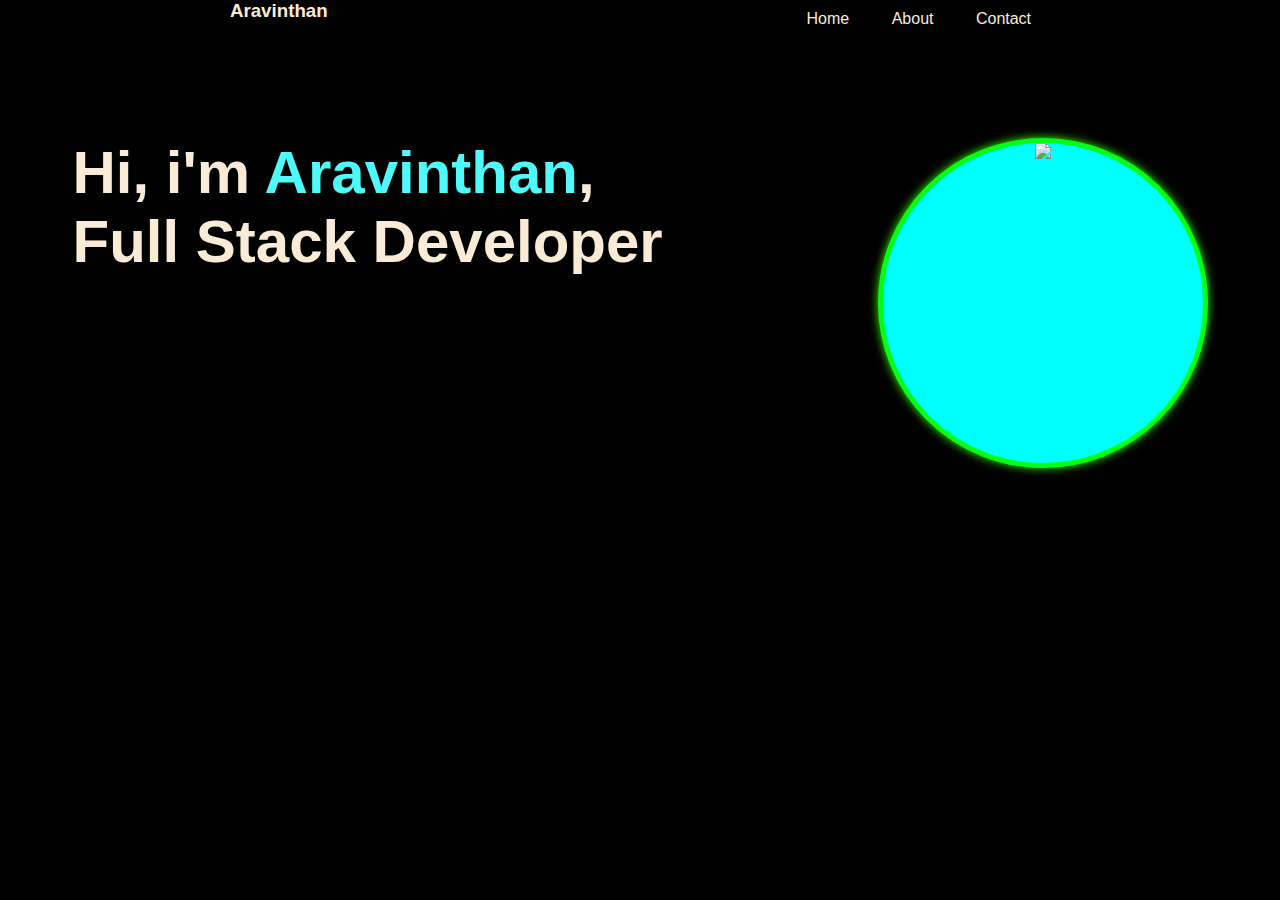
==== index.html @ 12d160ba "cptd" ====
<!DOCTYPE html>
<html>
<head>
   <title>Aravinthan</title>
   <link rel="stylesheet" href="style.css" />
   <meta name="viewport" content="width=device-width, initial-scale=1.0">
  <link rel="stylesheet" href="https://use.fontawesome.com/releases/v5.15.4/css/all.css"/>
  <link rel="stylesheet" href="https://cdnjs.cloudflare.com/ajax/libs/font-awesome/6.5.2/css/all.min.css" integrity="sha512-SnH5WK+bZxgPHs44uWIX+LLJAJ9/2PkPKZ5QiAj6Ta86w+fsb2TkcmfRyVX3pBnMFcV7oQPJkl9QevSCWr3W6A==" crossorigin="anonymous" referrerpolicy="no-referrer" />

  <script src="https://smtpjs.com/v3/smtp.js"></script>
</head>
<body>
    
    <header>
        <div class="row-1">
            <h3>Aravinthan</h3>
            <nav>
                <ul id="sidemenu">
                    <li><a href="">Home</a></li>
                    <li><a href="#about" onclick="navigateAboutContact()">About</a></li>
                    <li><a href="#contact" onclick="navigateAboutContact()">Contact</a></li>
                    <i class="fas fa-times" onclick="closemenu()"></i>
                </ul>
            </nav>
            <i class="fas fa-bars" id="bar" onclick="openmenu()"></i>
            
        </div>
        <div class="row-2">
             <div class="col-1" id="col-1">
                  <h5>Hi, i'm  <span >Aravinthan</span>, Full Stack Developer</h5>
             </div>
             <div class="col-2" id="swipeable-element" onclick="swipe()">
                 <img  class="img"  src="https://github.com/AravinthanN/portfolioGit/blob/main/mypicfortfolio.png?raw=true"/>
             </div>
             

             <!-- mobile view image -->

             <div class="col-2-non-swipeable" id="non-swipeable-element" >
                 <img  class="img"  src="https://github.com/AravinthanN/portfolioGit/blob/main/mypicfortfolio.png?raw=true"/>
             </div>
             <div class="col-1-non-swipeable" id="col-1">
                <h6>Hi, i'm  <span >Aravinthan</span>, Full Stack Developer</h6>
           </div>
           
           

             <div class="about" id="about">

                <h4>About me</h4>

                <p>
                    i am Aravinthan.N, from chennai , just a guy who wants to ace mental abilities.
                    my interest in developing and designing led me to learn full stack development.
                </p>

                <div class="tab">
                    <p class="tab-links active-link"  onclick="opentab('education')">Education</p>
                    <p class="tab-links" onclick="opentab('skills')">Skills</p>
                    <p class="tab-links" onclick="opentab('projects')">Projects</p>
                </div>
                <span class="titleForMobile"> <p> Education </p> </span>
                <div class="tab-contents active-contents" id="education">
                    <ul>
                        <li><h5>2019-2023</h5><span class="education-span">SNS College of Technology</span><br>cgpa : 7.9</li>
                        <li><h5>2018-2019</h5><span class="education-span">S.E.T vidhy mandir matric higher secondary school</span><br>% : 75</li>
                        <li><h5>2016-2017</h5><span class="education-span">Dr.J.C.Kumarappa centenary vidhya mandir hr.sec school</span><br>% : 93</li>
                    </ul>
                </div>
                <span class="titleForMobile"> <p> Skills </p> </span>
                <div class="tab-contents" id="skills">
                    <ul>
                        <li>
                            <div class="skill-tab"> 
                                <div class="skill-title">
                                    <h4>HTML</h4>
                                    <h6>73%</h6>
                                </div>
                                
                                <div class="bar">
                                    <span class="html" ></span>
                                </div>
                            </div>
                        </li>
                        <li>
                            <div class="skill-tab"> 
                                <div class="skill-title">
                                    <h4>CSS</h4>
                                    <h6>75%</h6>
                                </div>
                                
                                <div class="bar">
                                    <span class="css" ></span>
                                </div>
                            </div>
                        </li>
                        <li>
                            <div class="skill-tab"> 
                                <div class="skill-title">
                                    <h4>JAVASCRIPT</h4>
                                    <h6>45%</h6>
                                </div>
                                
                                <div class="bar">
                                    <span class="js" ></span>
                                </div>
                            </div>
                        </li>
                        <li>
                            <div class="skill-tab"> 
                                <div class="skill-title">
                                    <h4>JAVA</h4>
                                    <h6>79%</h6>
                                </div>
                                <div class="bar">
                                    <span class="java" ></span>
                                </div>
                            </div>
                        </li>
                        <li>
                            <div class="skill-tab"> 
                                <div class="skill-title">
                                    <h4>MYSQL</h4>
                                    <h6>80%</h6>
                                </div>
                                <div class="bar">
                                    <span class="mysql" ></span>
                                </div>
                                
                            </div>
                        </li>
                    </ul>
                </div>
                <span class="titleForMobile"> <p> Projects </p> </span>
                <div class="tab-contents" id="projects">

                    <div class="project-tab">

                        <img id="project-image" src="https://media.istockphoto.com/id/1323574156/photo/dystopian-work-from-home-concept-3d-rendering.webp?b=1&s=170667a&w=0&k=20&c=r-iY1nwku3V2qms_2pNh89wuKXpp-1iHmU3F50WBjIA=" />
                       
                        <div class="project-content">
                             <h3>API e-Commerce</h3>
                             <p>its a customer module ecommerce website designed and developed using HTML,CSS,JS,REACT<br>(link is not ready yet)
                             </p>
                             <a href=""><svg xmlns="http://www.w3.org/2000/svg" width="16" height="16" fill="currentColor" class="bi bi-arrow-up-right-square" viewBox="0 0 16 16">
                                <path fill-rule="evenodd" d="M15 2a1 1 0 0 0-1-1H2a1 1 0 0 0-1 1v12a1 1 0 0 0 1 1h12a1 1 0 0 0 1-1zM0 2a2 2 0 0 1 2-2h12a2 2 0 0 1 2 2v12a2 2 0 0 1-2 2H2a2 2 0 0 1-2-2zm5.854 8.803a.5.5 0 1 1-.708-.707L9.243 6H6.475a.5.5 0 1 1 0-1h3.975a.5.5 0 0 1 .5.5v3.975a.5.5 0 1 1-1 0V6.707z"/>
                              </svg></a>
                        </div>

                    </div>

                </div>
             </div>
        </div>
    </header>

    <div  class="contact" id="contact">
          <div class="container">
              <div class="row-1">
                   <div class="contact-left">
                       <h3>Contact me</h3>
                       <p><i class="fa fa-paper-plane"></i>aravinthanjobskpt@gmail.com</p>
                       <p><i class="fa fa-phone"></i>8637435264</p>
                       <div class="social-icons">
                          <a href=""><i class="fa fa-instagram"></i></a>
                          <a href=""><i class="fa fa-linkedin"></i></a>
                          <a href=""><i class="fa fa-facebook"></i></a>
                       </div>

                       <a href="ARAVINTHAN N.pdf" download  class="btn btn1">Download CV</a>
                    </div>
                   <div class="contact-right">
                       <form action="https://api.web3forms.com/submit" method="POST" >
                        <input type="hidden" name="access_key" value="3681b4ed-8573-4994-9962-697188e31fb5">
                          <input type="text" name="Name" placeholder="Your name" required>
                          <input type="email" name="email" placeholder="your email" required>
                          <input type="text" name="subject" placeholder="Subject" required>
                          <textarea name="Message" rows="6" placeholder="Your Message"></textarea>
                          <button type="submit" class="btn btn1">send</button>
                           <!-- <input class="btn btn1" type="submit" value="send"> -->
                       </form>
                   </div>
              </div> 
          </div>
    </div>


     <script>

        // function barToggle(){

        //     const bar = document.querySelector("nav");
        //     bar.classList.toggle('nav-display')
        //     const row_1 = document.querySelector(".row-1")
        //     row_1.style.display="flex";
        //     row_1.style.flexDirection="column"
        // }

        var sidemenu = document.getElementById("sidemenu");
        function openmenu(){
            sidemenu.style.right="0";
        }
        function closemenu(){
            sidemenu.style.right="-200px";
        }

        const navigateAboutContact = ()=>{
            const col_one = document.getElementById("col-1");
            col_one.style.display="none"

            const imgdiv =document.getElementsByClassName("col-2")
            imgdiv[0].classList.toggle("toggling")
            const image = document.getElementsByClassName("img")
            image[0].classList.toggle("imagetoggling")
            console.log(image[0].style)

            const about = document.getElementById("about");
            const contacts = document.getElementById("contact")
            
            if(about.style.display !== "inline"){
                about.style.display="inline"
                contacts.style.display="block";
            }
          
        }

        const swipe = ()=>{
            
         if(window.innerWidth >600 ){
            const col_one = document.getElementById("col-1");

            const contacts = document.getElementById("contact")
            

            
            const imgdiv =document.getElementsByClassName("col-2")
            imgdiv[0].classList.toggle("toggling")
            const image = document.getElementsByClassName("img")
            image[0].classList.toggle("imagetoggling")
            console.log(image[0].style)
            

            if(col_one.style.display !== "none"){
             col_one.style.display="none"

            }
            else{
                col_one.style.display="flex"
            }
            
            const about = document.getElementById("about");
            
            if(about.style.display !== "inline"){
                about.style.display="inline"
                contacts.style.display="block";
            }
            else{
                about.style.display="none"
                contacts.style.display="none";
            }
             }
        }

        const opentab= (value)=>{
             console.log("hi");
            const tablinks = document.getElementsByClassName("tab-links")
            const tabcontents = document.getElementsByClassName("tab-contents")

            for(tablink of tablinks){
                tablink.classList.remove("active-link")
            }
            for(tabcontent of tabcontents){
                tabcontent.classList.remove("active-contents")
            }

            event.currentTarget.classList.add("active-link")
            document.getElementById(value).classList.add("active-contents")
        }
        // let start = 0, end=0;
        
        // const swiperow = document.getElementById("swipeable-element");

        // let moveable= false;

        // let events = {
        //     mouse:{
        //         down:"mousedown",
        //         move:"mousemove",
        //         up:"mouseup"
        //     },
        //     touch:{
        //         down:"touchstart",
        //         move:"touchmove",
        //         up:"touchend"
        //     }
        // }

        // let device ="";

        // const isTouch = ()=>{

        //     try{
        //         document.createEvent("touchevent");
        //         device="touch"
        //         return true
        //     }
        //     catch(error){
        //         device="mouse"
        //         return false
        //     }
        // }
        
        // isTouch();
        
        // swiperow.addEventListener(events[device].down,
        // (e)=>{
        //     e.preventDefault()
        //    start = !isTouch() ? e.pageX : e.touches[0].pageX
        // //    console.log(start)
        //    moveable =true
        // }
        // )

        // swiperow.addEventListener(events[device].move,
        //     (e)=>{
        //         if(moveable){
        //             e.preventDefault();
        //             let newStart = !isTouch()? e.pageX : e.touches[0].pageX
        //             swiperow.style.marginLeft = (start - newStart) + "px";
        //             console.log(swiperow.style.marginLeft)
        //             start = newStart
                    
                    
        //         }
        //     }
        // )

        // swiperow.addEventListener(events[device].up,
        //    (
        //     stopMovement = (e) =>{
        //         moveable = false
        //     }
        //    )
        // )

        // swiperow.addEventListener("mouseleave",stopMovement)

     </script>
</body>
</html>
---- style.css ----
*{
    margin:0;
    padding:0;
    font-family:'Lucida Sans', 'Lucida Sans Regular', 'Lucida Grande', 'Lucida Sans Unicode', Geneva, Verdana, sans-serif;
    box-sizing: border-box;
    scroll-behavior: smooth;
}
body{
    background-color: black;
    color:antiquewhite;
    scroll-behavior: smooth;
}

.row-1{
    display:flex;
    flex-direction: row;
    justify-content: space-around;
}
#bar{
    display:none;
    position: fixed;
    top:0;
    right:0;
}
nav{
    transition:all 1.5s;
}
nav ul li{
    display:inline-block;
    list-style: none;
    margin: 10px 19px;
}
nav ul li a{
    position:relative;
    color:antiquewhite;
    text-decoration:none;
}

nav ul li a::after{
    
    content: '';
    width:0;
    height:3px;
    background-color: rgb(0, 255, 242);
    position: absolute;
    left:0;
    bottom:-6px;
    transition: 1.5s;

}

nav ul li a:hover::after{
   width:100%;
}

nav ul li a:hover{
color:rgb(9, 255, 193);
text-shadow: 0px 0px 5px;
}
nav .fas{
    display:none;
}
span{
    /* background-color: rgb(6, 255, 255); */
    color:rgb(79, 250, 250);
    /* text-shadow: 0px 0px 5px aqua; */
}
.row-2{
 
    display:flex;
    flex-direction: row;
    flex-wrap:nowrap;
    justify-content: space-around;
    gap:20px;
    margin-top: 100px;

}
.row-2 .col-1{
    width:50%;
}
.col-1-non-swipeable{
    display:none;
}
.col-2{
    
    width:330px;
    height:330px;
    border-radius:50%;
    text-align: center;
    background-color: aqua;
    border:5px solid rgb(0, 255, 21);
    box-shadow: 0px 0px 10px rgb(59, 247, 2);
    z-index:100;
    transition: all 1.5s ease;
    overflow: hidden;
}
.col-2-non-swipeable{
    display:none;
}
 .img{
    height:330px;
}

.row-2 .col-1 h5{
    font-size: 60px;
}
.about{
    display:none;
    /* width:600px; */
    width:50%;
    transition: all 1s ease;
}
.about h4{
    justify-self: center;
    margin-bottom: 10px;
}
.about p{
    font-family:'Segoe UI', Tahoma, Geneva, Verdana, sans-serif
}
.tab p{
    font-family:'Trebuchet MS', 'Lucida Sans Unicode', 'Lucida Grande', 'Lucida Sans', Arial, sans-serif

}
.education-span{
    font-family:'Times New Roman';
    margin:25px 0;
    font-weight: 300;
    /* background-color: #bcfd43; */
 
}

 /* .toggling{
    background-color: rgb(68, 255, 12);
    overflow: hidden;
    width:300px;
    border-radius: 50%;
    object-fit: cover;
    
} */
 /* .imagetoggling{
    width:500px;
    height: 500px;
    border-radius:0%;   
}  */
.titleForMobile{
    display:none;
}
.tab{
    margin-top: 20px;
    display:flex;
    gap:20px;
}
.tab-links{
    position:relative;
    cursor:pointer;
    font-weight: 500;
}
.tab-links::after{
    position:absolute;
    content:"";
    width:0;
    height:3px;
    background-color: rgb(6, 255, 255);
    box-shadow: 0px 0px 8px aqua;
    left:0;
    bottom:-8px;
    transition:0.5s;
}
.tab-links.active-link::after{
    width:90%;
    color:aqua
}
.tab-contents{
    margin-top: 15px;
    display:none;
}
.active-contents{
    display:block
}
.tab-contents ul li{
    margin:30px 0;

}
.tab-contents ul li h5{
    text-decoration: underline;
}
.tab-contents ul li span{
    margin-top: -5px;
    
}
.skill-title{
    display:flex;
    justify-content: space-between;
}
.skill-tab .skill-title h4{
    margin-bottom: 10px;
}
.skill-tab .bar{
    position:relative;
    width:100%;
    height: 5px;
    background-color: rgb(189, 42, 42);
    border: 3px solid rgb(0, 0, 0);
    border-radius: 25px;

}

.skill-tab .bar span{
    position:absolute;
    left:0;
    width:50%;
    height:100%;
    /* background-color: aqua; */
    border: 3px solid rgb(9, 252, 220);
    box-shadow: 0px 0px 10px aqua;
    border-radius: 25px;
    animation: bar 1.5s;
}


.skill-tab .bar .html{
    width:73%;
    animation:html 3s;
}
.skill-tab .bar .css{
    width:75%;
    animation:css 3.5s;
}
.skill-tab .bar .js{
    width:45%;
    animation:js 4s;
}
.skill-tab .bar .java{
    width:79%;
    animation:java 4.5s;
}
.skill-tab .bar .mysql{
    width:80%;
    animation:mysql 5s;
}

@keyframes html{
    0%{
        width:0%;
    }
    100%{
        width:73%;
    }
}
@keyframes css{
    0%{
        width:0%;
    }
    100%{
        width:75%;
    }
}
@keyframes js{
    0%{
        width:0%;
    }
    100%{
        width:45%;
    }
}
@keyframes java{
    0%{
        width:0%;
    }
    100%{
        width:79%;
    }
}
@keyframes mysql{
    0%{
        width:0%;
    }
    100%{
        width:80%;
    }
}

/* project */
#projects{
    min-height: 100px;
}
.project-tab{
    margin-top: 20px;
    position:relative;
    width:400px;
    border-radius: 30px;
    overflow: hidden;
    transition: all 1.5s;
} 
.project-tab img{
    width:100%;
    display:block;
    border-radius: 30px;
    transition: transform 1.5s;
    
}
.project-tab .project-content{
    position:absolute;
    width:100%;
    height:0;
    left:0; 
    bottom:0;
    background: linear-gradient(rgba(0,0,0,0.6),rgb(5, 255, 255));
    display: flex;
    flex-direction: column;
    justify-content: center;
    align-items: center;
    text-align: center;
    padding:0 40px;
    transition: height 0.5s;
    font-size: 14px;
    overflow: hidden;
}
.project-content h3{
    font-weight: 500;
    margin-bottom: 20px;
}
.project-content a{
    display:flex;
    flex-direction: column;
    justify-content: center;
    align-items: center;
    margin-top: 20px;
    width:40px;
    height:40px;
    border-radius: 50%;
    background-color: rgb(125, 247, 247);
    
}

.project-tab:hover img{
    transform:scale(1.1)
}
.project-tab:hover .project-content{
    height:100%;
    color:black;
}
.project-tab:hover{
    box-shadow: 0px 0px 10px aqua;
}

/* ----------------button----------------- */
.btn{
    margin-top: 10px;
    text-decoration: none;
    background-color: rgb(89, 248, 248);
    color:#000000;
    padding:10px 10px;
    border-radius: 10px;
}
/* ----------------contact----------------- */

#contact{
    display: none;
    margin-top: 30px;
    justify-content: space-around;
}
.contactdisplay{
    display:block;
}
.contact-left{
    flex-basis: 35%;
    /* background-color: aliceblue; */
}
.contact-right{
    flex-basis: 60%;
}

.contact-left p{
    margin-top: 10px;
}
.contact-left p i{
    color:rgb(84, 240, 240);
    margin-right: 15px;
    font-size: 25px;
}

.social-icons{
    margin-top: 30px;
    margin-bottom: 10px;
}
.social-icons a{
    text-decoration: none;
    color: #ababab;;
    margin-right: 15px;
    font-size: 25px;
    display:inline-block;
    transition: transform 0.5s;
}

.social-icons a:hover{
    color:aqua;
    transform:translateY(-5px);
}
.btn.btn1{
    display:inline-block;
}

.contact-right form{
    width:100%;
}

form input, form textarea{
    width:100%;
    color:#fff;
    outline:none;
    font-size: 18px;
    padding:15px;
    margin:15px 0;
    border-radius: 6px;
    background: #262626;
    border:0;
}

form .btn1{
    padding:14px 60px;
    margin-top: 20px;
    margin-bottom: 10px;
    cursor:pointer;
    font-size: 18px;
    border:0;
}


/* -------------------small screens------------------ */

@media only screen and (max-width:500px){

    /* bar */
    #bar{
        display:inline;
    }
    nav{
        /* display:none; */
        z-index:5;
    }
    nav .fas{
        display:block;
        font-size: 25px;
    }
    .nav-display{
        /* display:block; */
        right:0px;


    }
    nav ul{
        background: rgb(86, 240, 240);
        position:fixed;
        top:0;
        right:-200px;
        width:200px;
        height:100vh;
        padding-top:50px;
        transition: right 1.5s;
        color:#000000
        
    }
    nav ul li{
       display:block;
       margin:25px;
       color:#000000
    }
    nav ul .fas{
        position:absolute;
        top:25px;
        left:25px;
        cursor:pointer;
    }
    nav ul li a{
        /* position:relative; */
        color:rgb(20, 20, 20);
        text-decoration:none;
    }
    .row-2{
        display:flex;
        margin-left: 10px;
        margin-right: 10px;
        flex-direction: column;
        flex-wrap: wrap;
    }
    .row-2{
        justify-content: center;
        align-items: center;
    }
    .col-2-non-swipeable{
        display:inline;
        width:200px;
        height:200px;
        border-radius:50%;
        text-align: center;
        background-color: aqua;
        border:5px solid rgb(0, 255, 21);
        box-shadow: 0px 0px 10px rgb(59, 247, 2);
        /* z-index:100; */
        transition: all 1.5s ease;
        overflow: hidden;
    }
    .row-2{
        margin-top: 10px;
    }
    .col-1{
        display:none;
    }
    .col-1-non-swipeable{
        display:inline;
    }
    .col-2{
        display:none;
    }
    .col-2-non-swipeable img{
        height:200px;
    }
    .about{
        display:flex;
        flex-direction: column;
        flex-wrap: wrap;
        width:100%;
        /* margin-left: 10px;
        margin-right: 10px; */
    }
    #contact{
        display:block;
    }
    #contact .container .row-1{
        display:flex;
        flex-wrap: wrap;
    }
    #contact .container .row-1 div{
        margin-top: 10px;
        width:100%;
    }
    .contact-left p{
        font-size: 14px;
    }
    .contact-left{
        display:flex;
        flex-direction: column;
        flex-basis: 100%;
        justify-content: center;
        align-items: center;
    }
    .social-icons{
        text-align: center;
    }
    .contact-right{
        display:flex;
        flex-direction: column;
        flex-basis: 100%;
        justify-content: center;
        align-items: center;
        text-align: center;
        margin:0 10px;
    }
    .contact-left p i{
        color:rgb(84, 240, 240);
        margin-right: 15px;
        font-size: 15px;
    }
    .tab{
        display:none;
    }
    .titleForMobile{
        display:block;
        text-align: center;
        margin-top: 10px;
        color:#bcfd43;
    }
    .tab-contents{
        display:block;
    }
    .tab-links{
        display: block;
    }
}
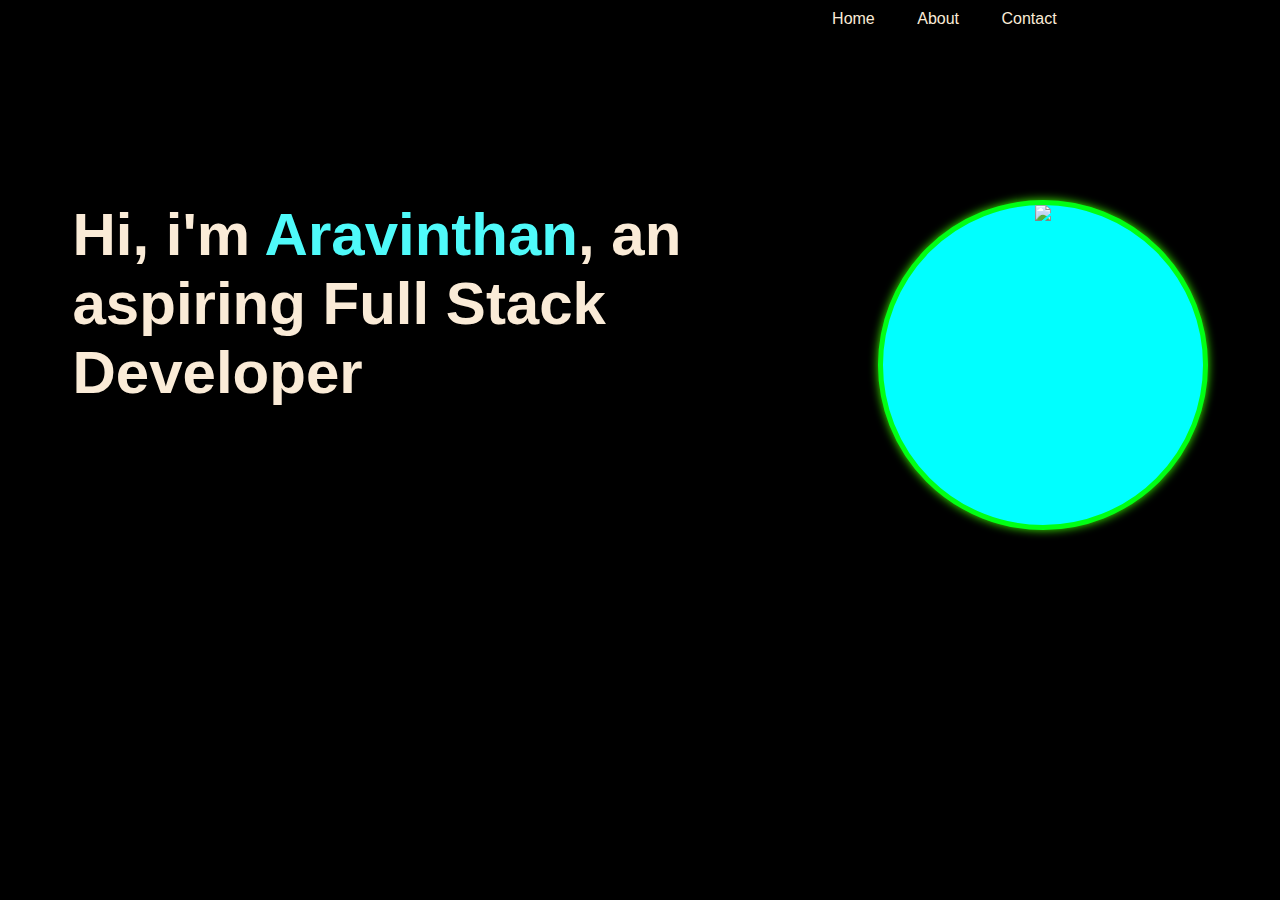
==== commit 2715999c: "cmptd" ====
--- a/index.html
+++ b/index.html
@@ -5,6 +5,7 @@
    <link rel="stylesheet" href="style.css" />
    <meta name="viewport" content="width=device-width, initial-scale=1.0">
   <link rel="stylesheet" href="https://use.fontawesome.com/releases/v5.15.4/css/all.css"/>
+  <link rel="stylesheet" href="https://cdnjs.cloudflare.com/ajax/libs/font-awesome/5.10.2/css/all.min.css" integrity="sha512-u7ppO4TLg4v6EY8yQ6T6d66inT0daGyTodAi6ycbw9+/AU8KMLAF7Z7YGKPMRA96v7t+c7O1s6YCTGkok6p9ZA==" crossorigin="anonymous" referrerpolicy="no-referrer" />
   <link rel="stylesheet" href="https://cdnjs.cloudflare.com/ajax/libs/font-awesome/6.5.2/css/all.min.css" integrity="sha512-SnH5WK+bZxgPHs44uWIX+LLJAJ9/2PkPKZ5QiAj6Ta86w+fsb2TkcmfRyVX3pBnMFcV7oQPJkl9QevSCWr3W6A==" crossorigin="anonymous" referrerpolicy="no-referrer" />
 
   <script src="https://smtpjs.com/v3/smtp.js"></script>
@@ -13,7 +14,11 @@
     
     <header>
         <div class="row-1">
-            <h3>Aravinthan</h3>
+        
+            <video autoplay muted loop>
+                <source src="D:\REACT\portfolioGit\portfolioGit\logo.mp4" type="video/mp4">
+                Your browser does not support the video tag.
+            </video>
             <nav>
                 <ul id="sidemenu">
                     <li><a href="">Home</a></li>
@@ -25,9 +30,10 @@
             <i class="fas fa-bars" id="bar" onclick="openmenu()"></i>
             
         </div>
+
         <div class="row-2">
              <div class="col-1" id="col-1">
-                  <h5>Hi, i'm  <span >Aravinthan</span>, Full Stack Developer</h5>
+                  <h5>Hi, i'm  <span >Aravinthan</span>, an aspiring Full Stack Developer </h5>
              </div>
              <div class="col-2" id="swipeable-element" onclick="swipe()">
                  <img  class="img"  src="https://github.com/AravinthanN/portfolioGit/blob/main/mypicfortfolio.png?raw=true"/>
@@ -40,7 +46,7 @@
                  <img  class="img"  src="https://github.com/AravinthanN/portfolioGit/blob/main/mypicfortfolio.png?raw=true"/>
              </div>
              <div class="col-1-non-swipeable" id="col-1">
-                <h6>Hi, i'm  <span >Aravinthan</span>, Full Stack Developer</h6>
+                <h6>Hi, i'm  <span >Aravinthan</span>, an aspiring Full Stack Developer</h6>
            </div>
            
            
@@ -50,8 +56,8 @@
                 <h4>About me</h4>
 
                 <p>
-                    i am Aravinthan.N, from chennai , just a guy who wants to ace mental abilities.
-                    my interest in developing and designing led me to learn full stack development.
+                    I am Aravinthan N., a passionate individual from Chennai, dedicated to enhancing my cognitive skills. 
+                    My interest in development and design has driven me to pursue expertise in full stack development.
                 </p>
 
                 <div class="tab">
@@ -77,7 +83,7 @@
                                     <h6>73%</h6>
                                 </div>
                                 
-                                <div class="bar">
+                                <div class="barforskill">
                                     <span class="html" ></span>
                                 </div>
                             </div>
@@ -89,7 +95,7 @@
                                     <h6>75%</h6>
                                 </div>
                                 
-                                <div class="bar">
+                                <div class="barforskill" >
                                     <span class="css" ></span>
                                 </div>
                             </div>
@@ -101,7 +107,7 @@
                                     <h6>45%</h6>
                                 </div>
                                 
-                                <div class="bar">
+                                <div class="barforskill">
                                     <span class="js" ></span>
                                 </div>
                             </div>
@@ -112,7 +118,7 @@
                                     <h4>JAVA</h4>
                                     <h6>79%</h6>
                                 </div>
-                                <div class="bar">
+                                <div class="barforskill">
                                     <span class="java" ></span>
                                 </div>
                             </div>
@@ -123,7 +129,7 @@
                                     <h4>MYSQL</h4>
                                     <h6>80%</h6>
                                 </div>
-                                <div class="bar">
+                                <div class="barforskill">
                                     <span class="mysql" ></span>
                                 </div>
                                 
@@ -162,9 +168,9 @@
                        <p><i class="fa fa-paper-plane"></i>aravinthanjobskpt@gmail.com</p>
                        <p><i class="fa fa-phone"></i>8637435264</p>
                        <div class="social-icons">
-                          <a href=""><i class="fa fa-instagram"></i></a>
-                          <a href=""><i class="fa fa-linkedin"></i></a>
-                          <a href=""><i class="fa fa-facebook"></i></a>
+                          <a href="https://www.linkedin.com/in/aravinthan-n-a655251b9?trk=contact-info" target="_blank"><i class="fa-brands fa-linkedin"></i></i></a>
+                          <a href="https://www.instagram.com/ig_.aravinthan?utm_source=qr&igsh=MXhtOGhka2ttNDdtMA==" target="_blank"><i class="fa-brands fa-instagram"></i></i></a>
+                          <!-- <a href=""><i class="fas fa-facebook"></i></a> -->
                        </div>
 
                        <a href="ARAVINTHAN N.pdf" download  class="btn btn1">Download CV</a>
--- a/style.css
+++ b/style.css
@@ -11,6 +11,14 @@
     scroll-behavior: smooth;
 }
 
+/* ------------------------logo------------------------ */
+video{
+    
+     width: 200px;
+     height: 100px;
+     object-fit: cover;
+      pointer-events: none;
+}
 .row-1{
     display:flex;
     flex-direction: row;
@@ -90,7 +98,7 @@
     background-color: aqua;
     border:5px solid rgb(0, 255, 21);
     box-shadow: 0px 0px 10px rgb(59, 247, 2);
-    z-index:100;
+    z-index:0;
     transition: all 1.5s ease;
     overflow: hidden;
 }
@@ -195,7 +203,7 @@
 .skill-tab .skill-title h4{
     margin-bottom: 10px;
 }
-.skill-tab .bar{
+.skill-tab .barforskill{
     position:relative;
     width:100%;
     height: 5px;
@@ -205,7 +213,7 @@
 
 }
 
-.skill-tab .bar span{
+.skill-tab .barforskill span{
     position:absolute;
     left:0;
     width:50%;
@@ -214,27 +222,27 @@
     border: 3px solid rgb(9, 252, 220);
     box-shadow: 0px 0px 10px aqua;
     border-radius: 25px;
-    animation: bar 1.5s;
-}
-
-
-.skill-tab .bar .html{
+    animation: barforskill 1.5s;
+}
+
+
+.skill-tab .barforskill .html{
     width:73%;
     animation:html 3s;
 }
-.skill-tab .bar .css{
+.skill-tab .barforskill .css{
     width:75%;
     animation:css 3.5s;
 }
-.skill-tab .bar .js{
+.skill-tab .barforskill .js{
     width:45%;
     animation:js 4s;
 }
-.skill-tab .bar .java{
+.skill-tab .barforskill .java{
     width:79%;
     animation:java 4.5s;
 }
-.skill-tab .bar .mysql{
+.skill-tab .barforskill .mysql{
     width:80%;
     animation:mysql 5s;
 }
@@ -429,15 +437,19 @@
 
 /* -------------------small screens------------------ */
 
-@media only screen and (max-width:500px){
+@media only screen and (max-width:600px){
 
     /* bar */
     #bar{
         display:inline;
+        margin: 10px 10px;
+    }
+    .barforskill{
+        z-index:0;
     }
     nav{
         /* display:none; */
-        z-index:5;
+        z-index:0;
     }
     nav .fas{
         display:block;
@@ -455,10 +467,11 @@
         top:0;
         right:-200px;
         width:200px;
-        height:100vh;
+        min-height:100vh;
         padding-top:50px;
         transition: right 1.5s;
-        color:#000000
+        color:#000000;
+        z-index: 10;
         
     }
     nav ul li{
@@ -476,6 +489,13 @@
         /* position:relative; */
         color:rgb(20, 20, 20);
         text-decoration:none;
+    }
+    .row-1{
+        display:block;
+        justify-content: space-between;
+    }
+    .row-1 i{
+        cursor: pointer;
     }
     .row-2{
         display:flex;
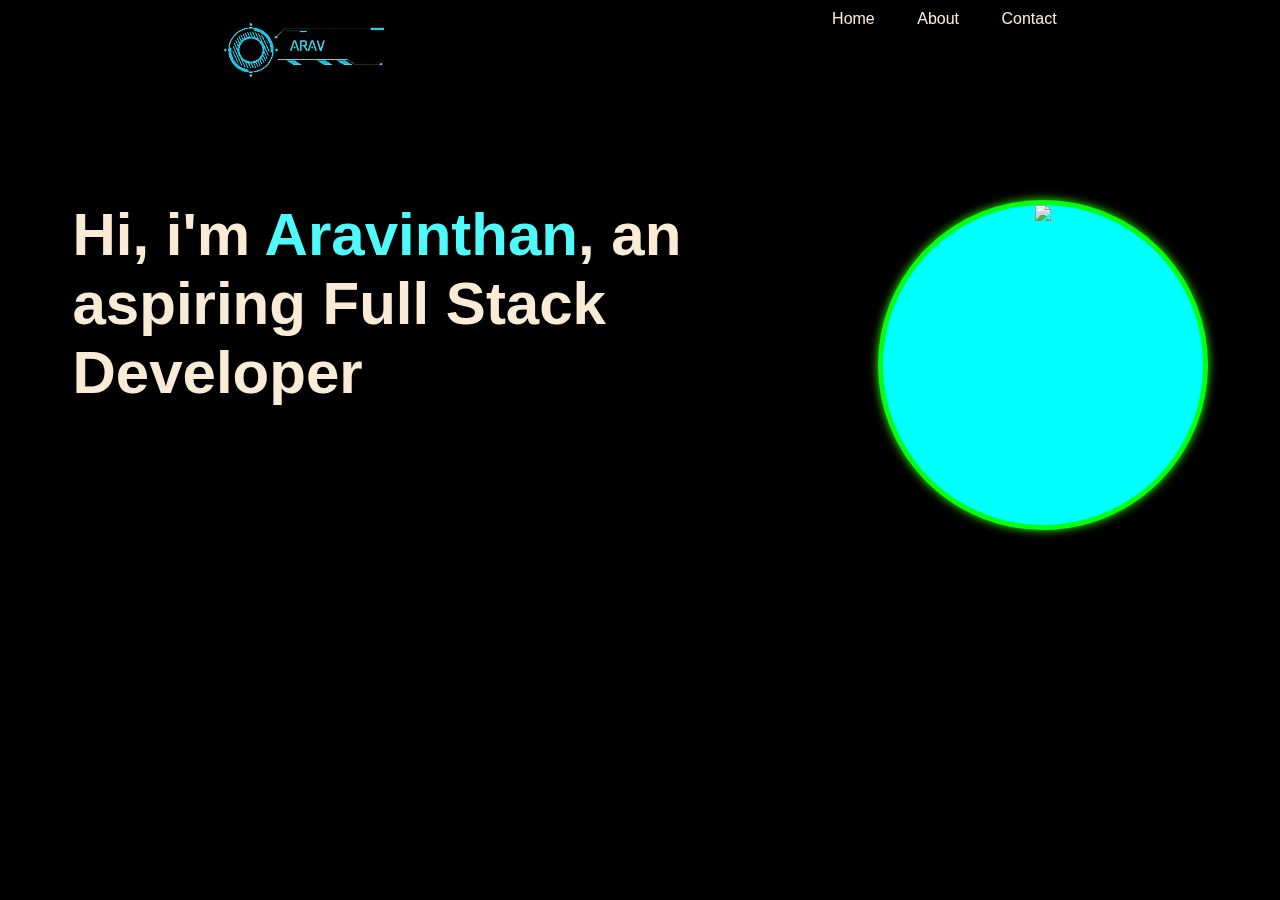
==== commit 554390dd: "cmpd" ====
--- a/index.html
+++ b/index.html
@@ -16,7 +16,7 @@
         <div class="row-1">
         
             <video autoplay muted loop>
-                <source src="D:\REACT\portfolioGit\portfolioGit\logo.mp4" type="video/mp4">
+                <source src="logo.mp4" type="video/mp4">
                 Your browser does not support the video tag.
             </video>
             <nav>
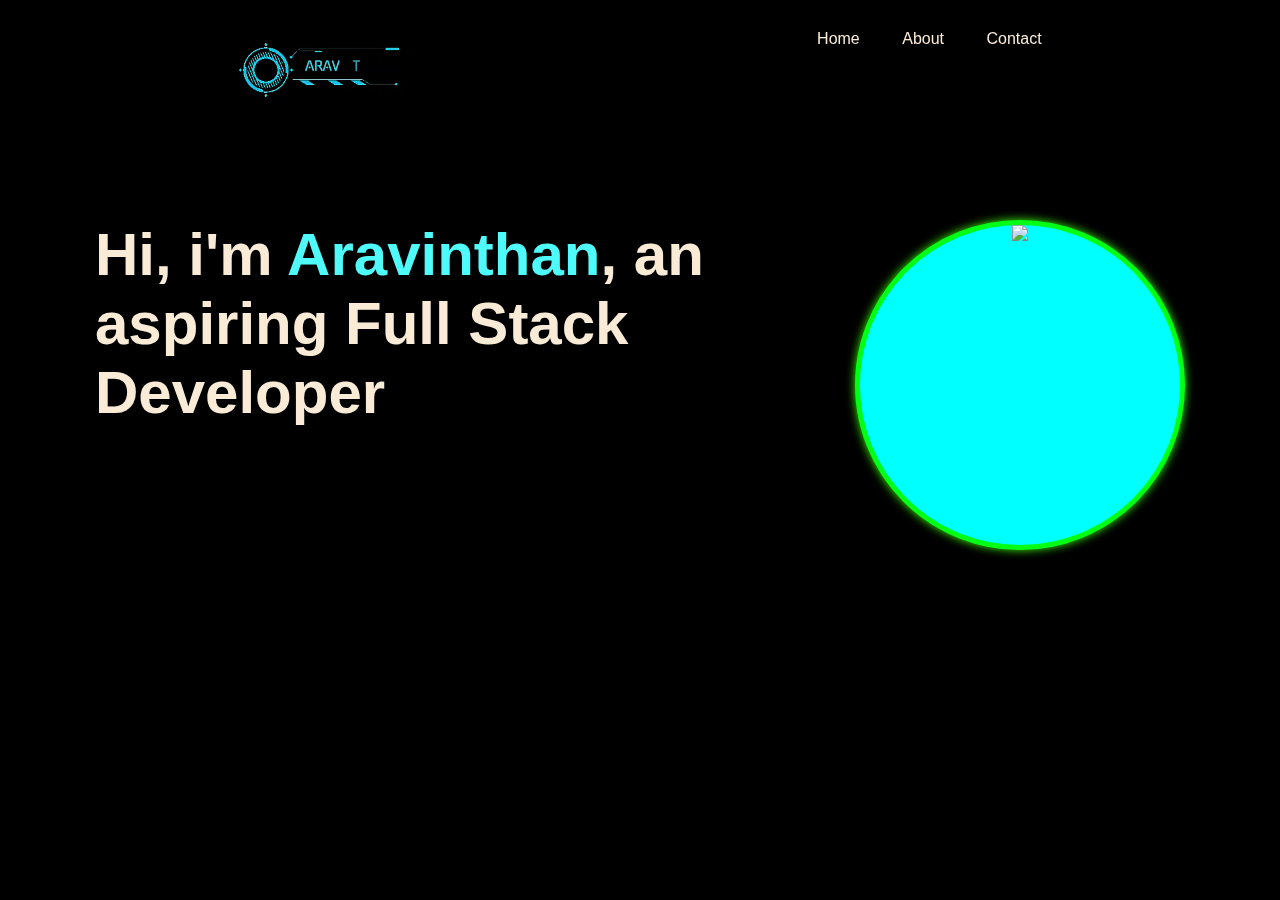
==== commit 9c378eac: "cmptd" ====
--- a/index.html
+++ b/index.html
@@ -158,7 +158,7 @@
                 </div>
              </div>
         </div>
-    </header>
+    
 
     <div  class="contact" id="contact">
           <div class="container">
@@ -189,7 +189,7 @@
               </div> 
           </div>
     </div>
-
+</header>
 
      <script>
 
--- a/style.css
+++ b/style.css
@@ -9,6 +9,11 @@
     background-color: black;
     color:antiquewhite;
     scroll-behavior: smooth;
+}
+
+header{
+    margin:10px 15px;
+    padding:10px 15px;
 }
 
 /* ------------------------logo------------------------ */
@@ -389,7 +394,8 @@
 }
 
 .social-icons{
-    margin-top: 30px;
+    /* background-color: #bcfd43; */
+    margin-top: 10px;
     margin-bottom: 10px;
 }
 .social-icons a{
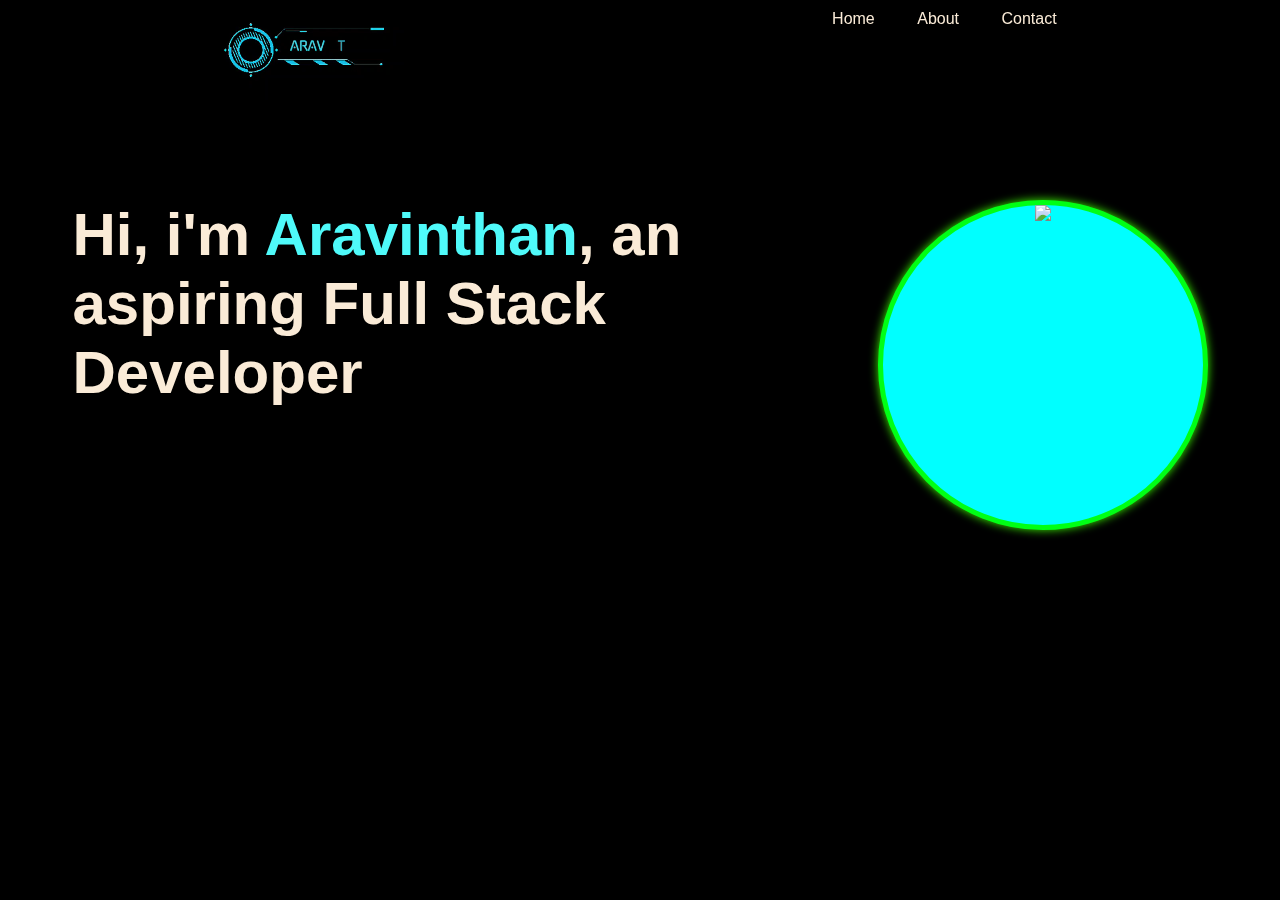
==== commit 904da21f: "cmptd" ====
--- a/index.html
+++ b/index.html
@@ -12,7 +12,7 @@
 </head>
 <body>
     
-    <header>
+    <div class="portfolioContainer">
         <div class="row-1">
         
             <video autoplay muted loop>
@@ -189,7 +189,7 @@
               </div> 
           </div>
     </div>
-</header>
+</div>
 
      <script>
 
--- a/style.css
+++ b/style.css
@@ -11,9 +11,8 @@
     scroll-behavior: smooth;
 }
 
-header{
-    margin:10px 15px;
-    padding:10px 15px;
+portfolioContainer{
+    width: 100vw;
 }
 
 /* ------------------------logo------------------------ */
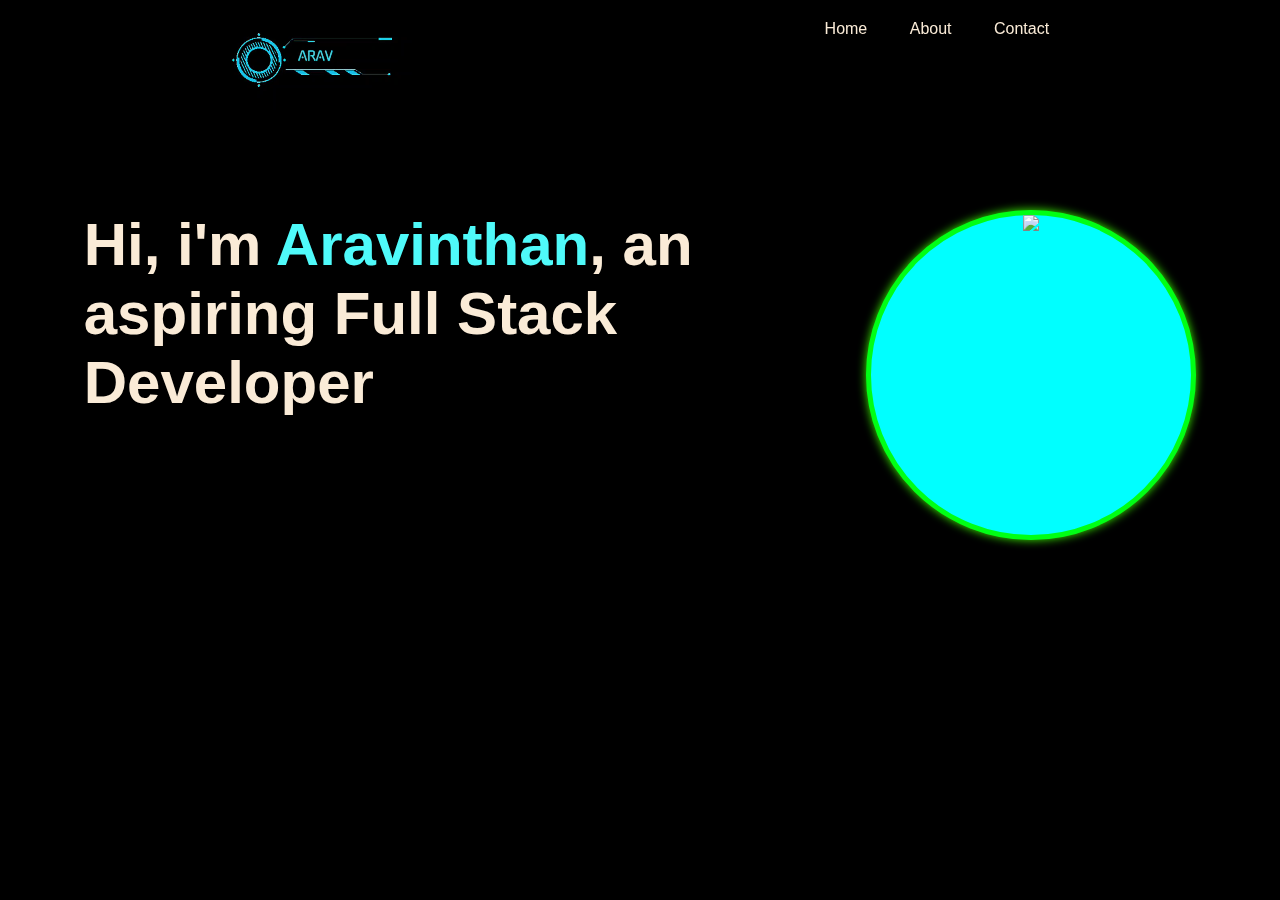
==== commit ca8ef31f: "cmptd" ====
--- a/index.html
+++ b/index.html
@@ -36,14 +36,14 @@
                   <h5>Hi, i'm  <span >Aravinthan</span>, an aspiring Full Stack Developer </h5>
              </div>
              <div class="col-2" id="swipeable-element" onclick="swipe()">
-                 <img  class="img"  src="https://github.com/AravinthanN/portfolioGit/blob/main/mypicfortfolio.png?raw=true"/>
+                 <img  class="img"  src="D:\REACT\portfolioGit\portfolioGit\myprofessionalpicforportfolio.jpg"/>
              </div>
              
 
              <!-- mobile view image -->
 
              <div class="col-2-non-swipeable" id="non-swipeable-element" >
-                 <img  class="img"  src="https://github.com/AravinthanN/portfolioGit/blob/main/mypicfortfolio.png?raw=true"/>
+                 <img  class="img"  src="D:\REACT\portfolioGit\portfolioGit\myprofessionalpicforportfolio.jpg"/>
              </div>
              <div class="col-1-non-swipeable" id="col-1">
                 <h6>Hi, i'm  <span >Aravinthan</span>, an aspiring Full Stack Developer</h6>
--- a/style.css
+++ b/style.css
@@ -11,8 +11,9 @@
     scroll-behavior: smooth;
 }
 
-portfolioContainer{
-    width: 100vw;
+.portfolioContainer{
+    /* width: 100vw; */
+    padding: 10px 15px;
 }
 
 /* ------------------------logo------------------------ */
@@ -110,7 +111,7 @@
     display:none;
 }
  .img{
-    height:330px;
+    height:430px;
 }
 
 .row-2 .col-1 h5{
@@ -445,6 +446,9 @@
 @media only screen and (max-width:600px){
 
     /* bar */
+    video{
+        width:150px;
+    }
     #bar{
         display:inline;
         margin: 10px 10px;
@@ -539,7 +543,7 @@
         display:none;
     }
     .col-2-non-swipeable img{
-        height:200px;
+        height:260px;
     }
     .about{
         display:flex;
@@ -602,4 +606,21 @@
     .tab-links{
         display: block;
     }
+    #projects{
+        display: flex;
+        justify-content: center;
+        align-items: center;
+        text-align: center;
+        
+    }
+    .project-tab{
+        margin-top: 20px;
+        justify-content: center;
+        align-items: center;
+        position:relative;
+        width:300px;
+        border-radius: 30px;
+        overflow: hidden;
+        transition: all 1.5s;
+    } 
 }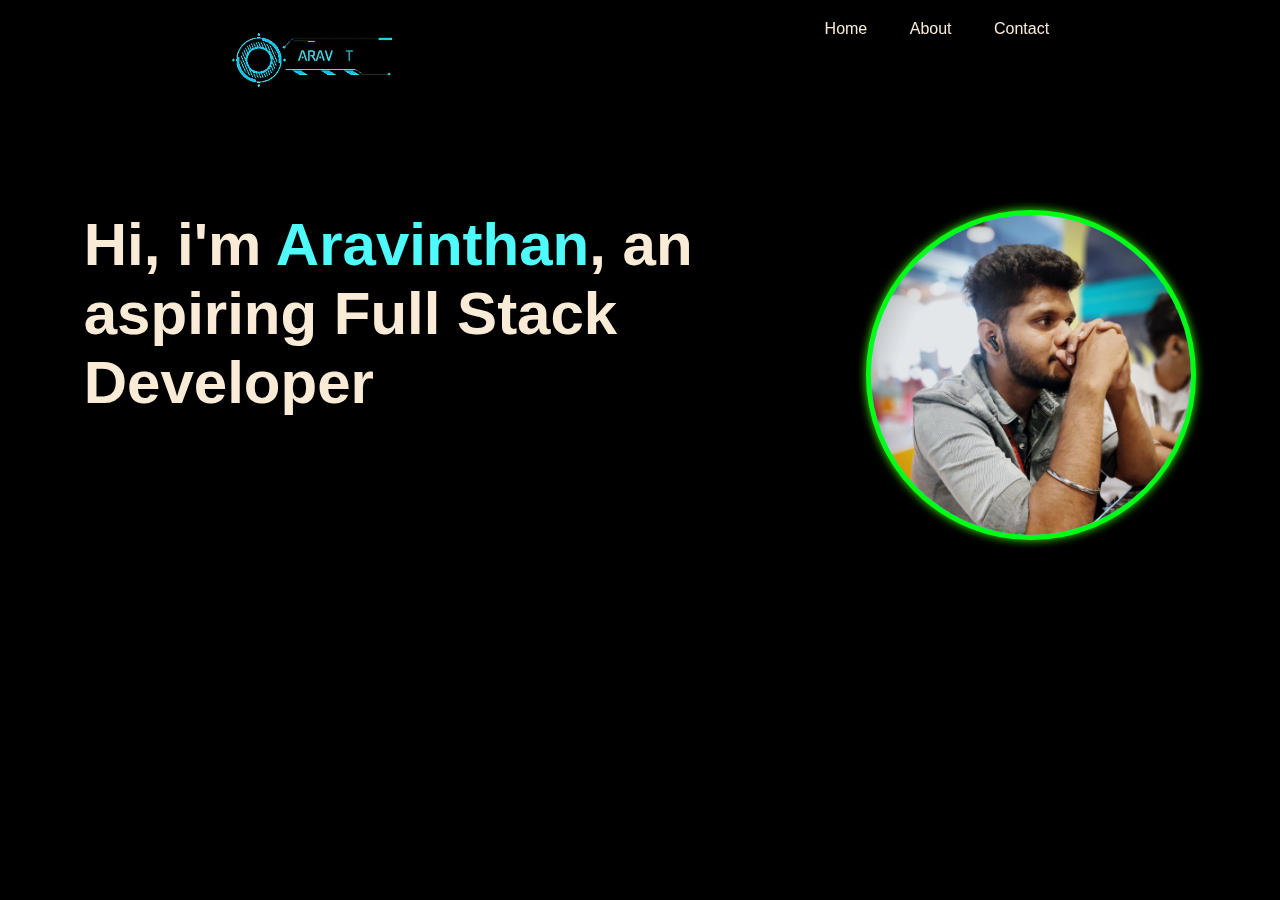
==== commit bf465a6f: "cmptd" ====
--- a/index.html
+++ b/index.html
@@ -36,14 +36,14 @@
                   <h5>Hi, i'm  <span >Aravinthan</span>, an aspiring Full Stack Developer </h5>
              </div>
              <div class="col-2" id="swipeable-element" onclick="swipe()">
-                 <img  class="img"  src="D:\REACT\portfolioGit\portfolioGit\myprofessionalpicforportfolio.jpg"/>
+                 <img  class="img"  src="myprofessionalpicforportfolio.jpg"/>
              </div>
              
 
              <!-- mobile view image -->
 
              <div class="col-2-non-swipeable" id="non-swipeable-element" >
-                 <img  class="img"  src="D:\REACT\portfolioGit\portfolioGit\myprofessionalpicforportfolio.jpg"/>
+                 <img  class="img"  src="myprofessionalpicforportfolio.jpg"/>
              </div>
              <div class="col-1-non-swipeable" id="col-1">
                 <h6>Hi, i'm  <span >Aravinthan</span>, an aspiring Full Stack Developer</h6>
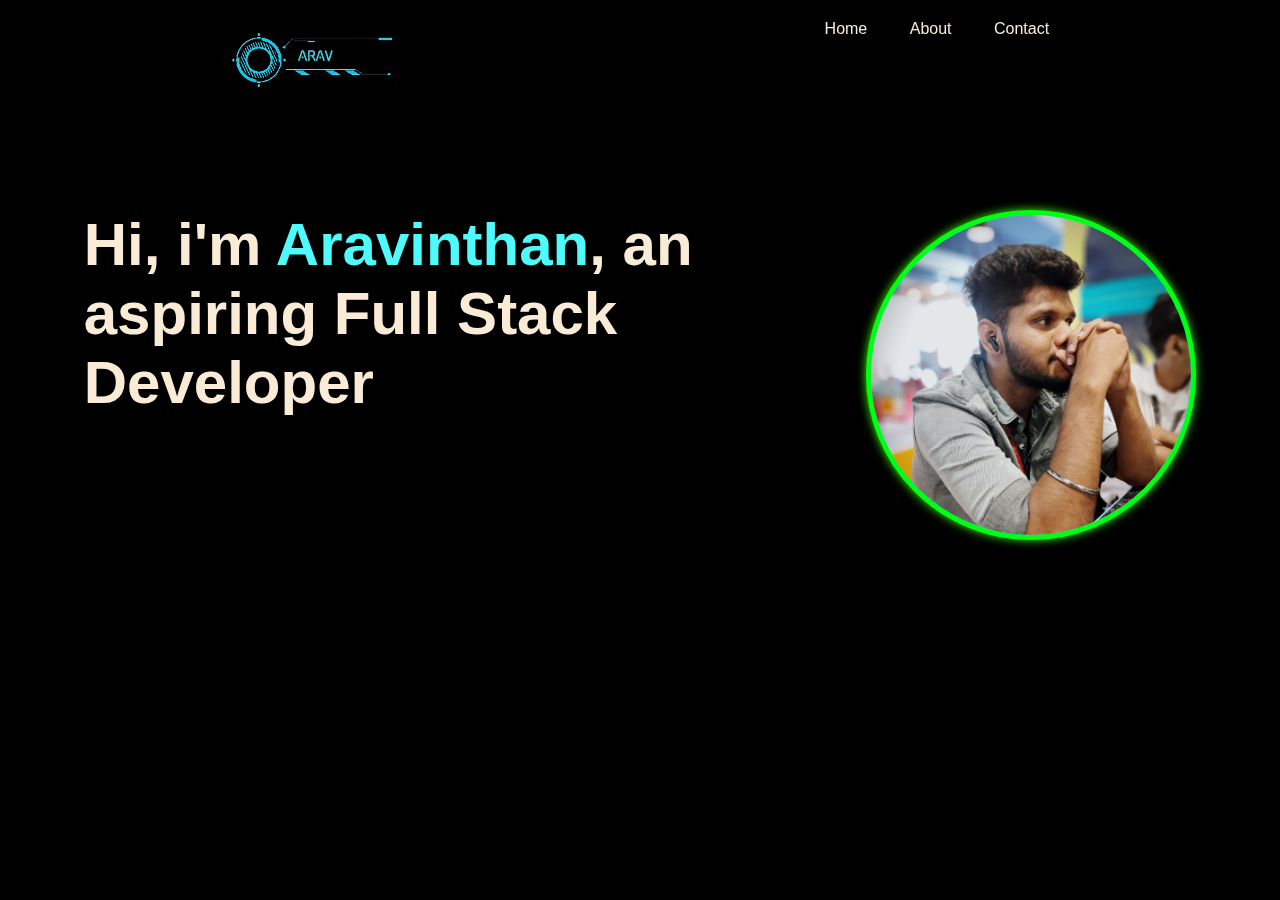
==== commit 90896fa0: "cmptd" ====
--- a/index.html
+++ b/index.html
@@ -68,9 +68,9 @@
                 <span class="titleForMobile"> <p> Education </p> </span>
                 <div class="tab-contents active-contents" id="education">
                     <ul>
-                        <li><h5>2019-2023</h5><span class="education-span">SNS College of Technology</span><br>cgpa : 7.9</li>
-                        <li><h5>2018-2019</h5><span class="education-span">S.E.T vidhy mandir matric higher secondary school</span><br>% : 75</li>
-                        <li><h5>2016-2017</h5><span class="education-span">Dr.J.C.Kumarappa centenary vidhya mandir hr.sec school</span><br>% : 93</li>
+                        <li><h5>2019-2023</h5><span class="education-span">SNS College of Technology</span><br/>cgpa : 7.9</li>
+                        <li><h5>2018-2019</h5><span class="education-span">S.E.T vidhya mandir matric higher secondary school</span><br/>% : 75</li>
+                        <li><h5>2016-2017</h5><span class="education-span">Dr.J.C.Kumarappa centenary vidhya mandir hr.sec school</span><br/>% : 93</li>
                     </ul>
                 </div>
                 <span class="titleForMobile"> <p> Skills </p> </span>
